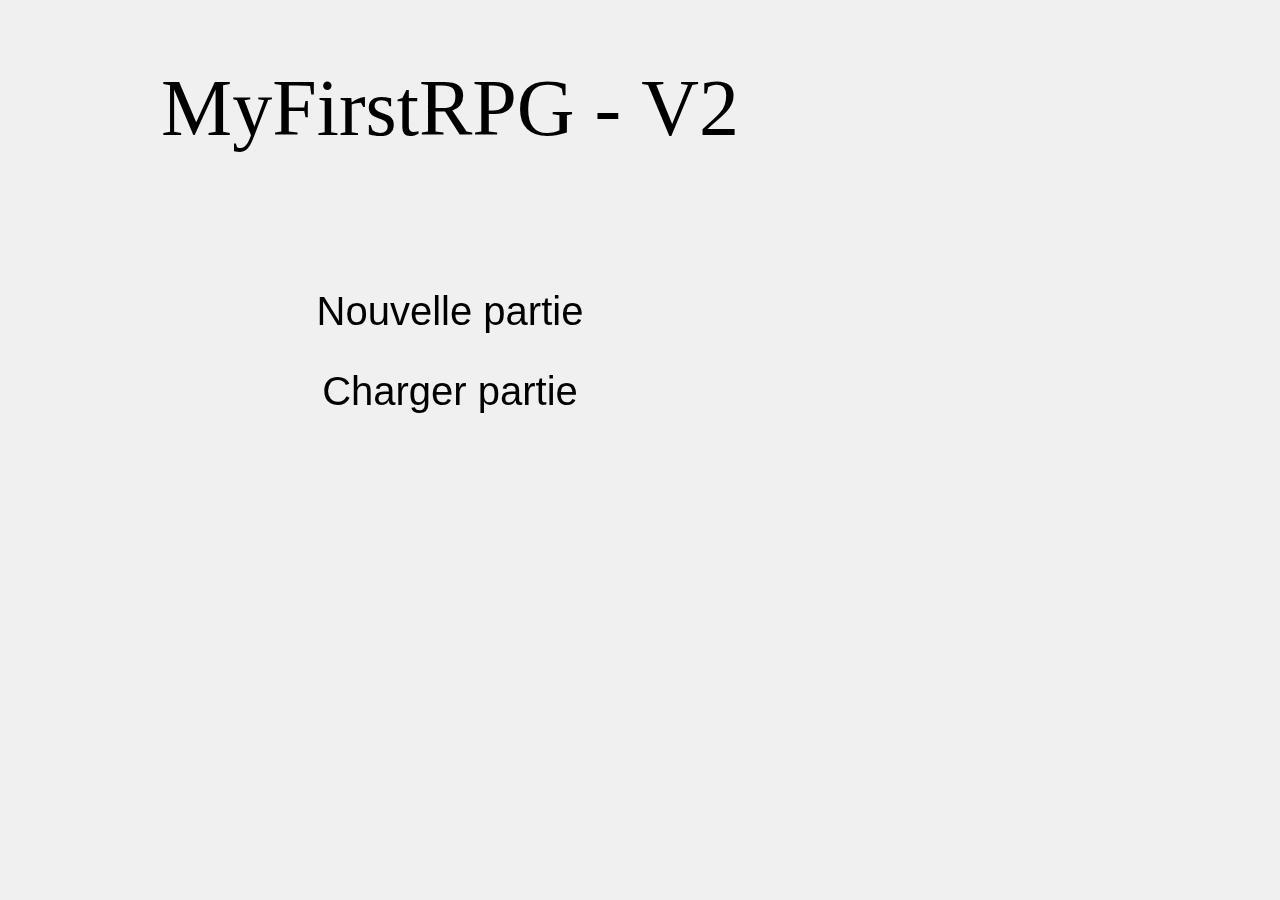
==== public_html/index.html @ d778c7d8 "Added Hero's creation form and form control" ====
<!DOCTYPE html>

<html>
  <head>
    <title>MyFirstRPG - V2</title>
    <meta charset="UTF-8">
    <meta name="viewport" content="width=device-width, user-scalable=no, minimum-scale=1.0, maximum-scale=1.0">
    <link rel="stylesheet" href="css/style.css" />
  </head>
  
  <body onload="main()">
    <div id="container">
      <canvas id="map"></canvas>
      <canvas id="items"></canvas>
      <canvas id="perso"></canvas>
      <canvas id="ui">Votre navigateur ne supporte pas CANVAS</canvas>
      
      <form method="get" action="#" style="display: none;" id="createHero">
        <div>
            <label for="nom">Votre nom : </label>
            <input type="text" name="nom" id="nom" placeholder="Nom du héro" />
        </div>
        <div>Il vous reste <span id="nbPoints">50</span> points à répartir</div>
        <div>                   
            <label for="force">Force : </label>
            <input type="range" name="force" id="St" min="1" max="46" value="1" /><span id="showSt"></span><br />
            <label for="dexterite">Dexterité : </label>
            <input type="range" name="dexterite" id="Dx" min="1" max="46" value="1" /><span id="showDx"></span><br />
            <label for="intellect">Intelligence : </label>
            <input type="range" name="intellect" id="Iq" min="1" max="46" value="1" /><span id="showIq"></span><br />
            <label for="sante">Santé : </label>
            <input type="range" name="sante" id="Ht" min="1" max="46" value="1"/><span id="showHt"></span><br />
        </div>
            <button>Retour</button>
            <button>Start</button>
      </form>
    </div>
    
    <script src="js/classes/Game.js"></script>
    <script src="js/classes/Tuile.js"></script>
    <script src="js/classes/Perso.js"></script>
    <script src="js/classes/Dungeon.js"></script>
    <script src="js/main.js"></script>
  </body>
</html>
---- public_html/css/style.css ----
@font-face {
    font-family: 'enchantedLandRegular';
    src: url('../fonts/enchanted_land-webfont.woff2') format('woff2'),
         url('../fonts/enchanted_land-webfont.woff') format('woff'),
         url('../fonts/enchanted_land-webfont.otf') format('otf');
    font-weight: normal;
    font-style: normal;

}

body {
    background-color: #f0f0f0;
    margin: 0;
    overflow: hidden;
}

#container {
    position: relative;
}

canvas {
    position: absolute;
    top: 0;
    left: 0;
}

#map {
    z-index: 1;
}

#items {
    z-index: 2;
}

#perso {
    z-index: 3;
}

#ui {
    z-index: 10;
}

/*
 * Formulaire de création du personnage 
 */
#createHero {
    position: absolute;
    top: 23%;
    left: 15%;
    z-index: 50;  
    font-size: 20px;
}

/* Small Devices, Tablets */
@media only screen and (min-width : 768px) {
    #createHero {
        font-size: 30px;
    }
}

/* Large Devices, Wide Screens */
@media only screen and (min-width : 1200px) {
    #createHero {
        font-size: 40px;
    }
}
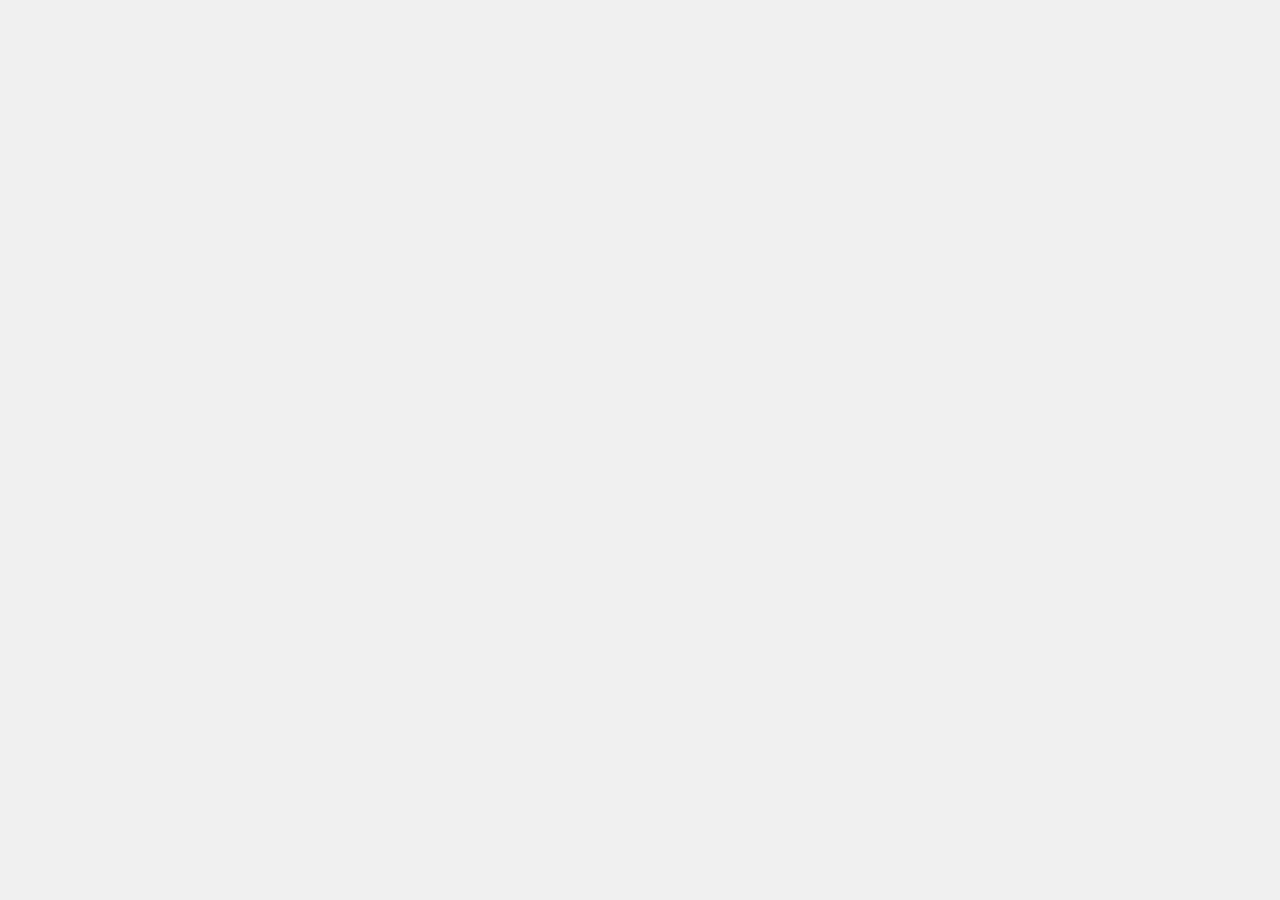
==== commit b6bc8f5d: "Improved creation form when Back button is used" ====
--- a/public_html/index.html
+++ b/public_html/index.html
@@ -23,13 +23,13 @@
         <div>Il vous reste <span id="nbPoints">50</span> points à répartir</div>
         <div>                   
             <label for="force">Force : </label>
-            <input type="range" name="force" id="St" min="1" max="46" value="1" /><span id="showSt"></span><br />
+            <input type="range" name="force" id="St" min="1" max="47" value="1" /><span id="showSt"></span><br />
             <label for="dexterite">Dexterité : </label>
-            <input type="range" name="dexterite" id="Dx" min="1" max="46" value="1" /><span id="showDx"></span><br />
+            <input type="range" name="dexterite" id="Dx" min="1" max="47" value="1" /><span id="showDx"></span><br />
             <label for="intellect">Intelligence : </label>
-            <input type="range" name="intellect" id="Iq" min="1" max="46" value="1" /><span id="showIq"></span><br />
+            <input type="range" name="intellect" id="Iq" min="1" max="47" value="1" /><span id="showIq"></span><br />
             <label for="sante">Santé : </label>
-            <input type="range" name="sante" id="Ht" min="1" max="46" value="1"/><span id="showHt"></span><br />
+            <input type="range" name="sante" id="Ht" min="1" max="47" value="1"/><span id="showHt"></span><br />
         </div>
             <button>Retour</button>
             <button>Start</button>
